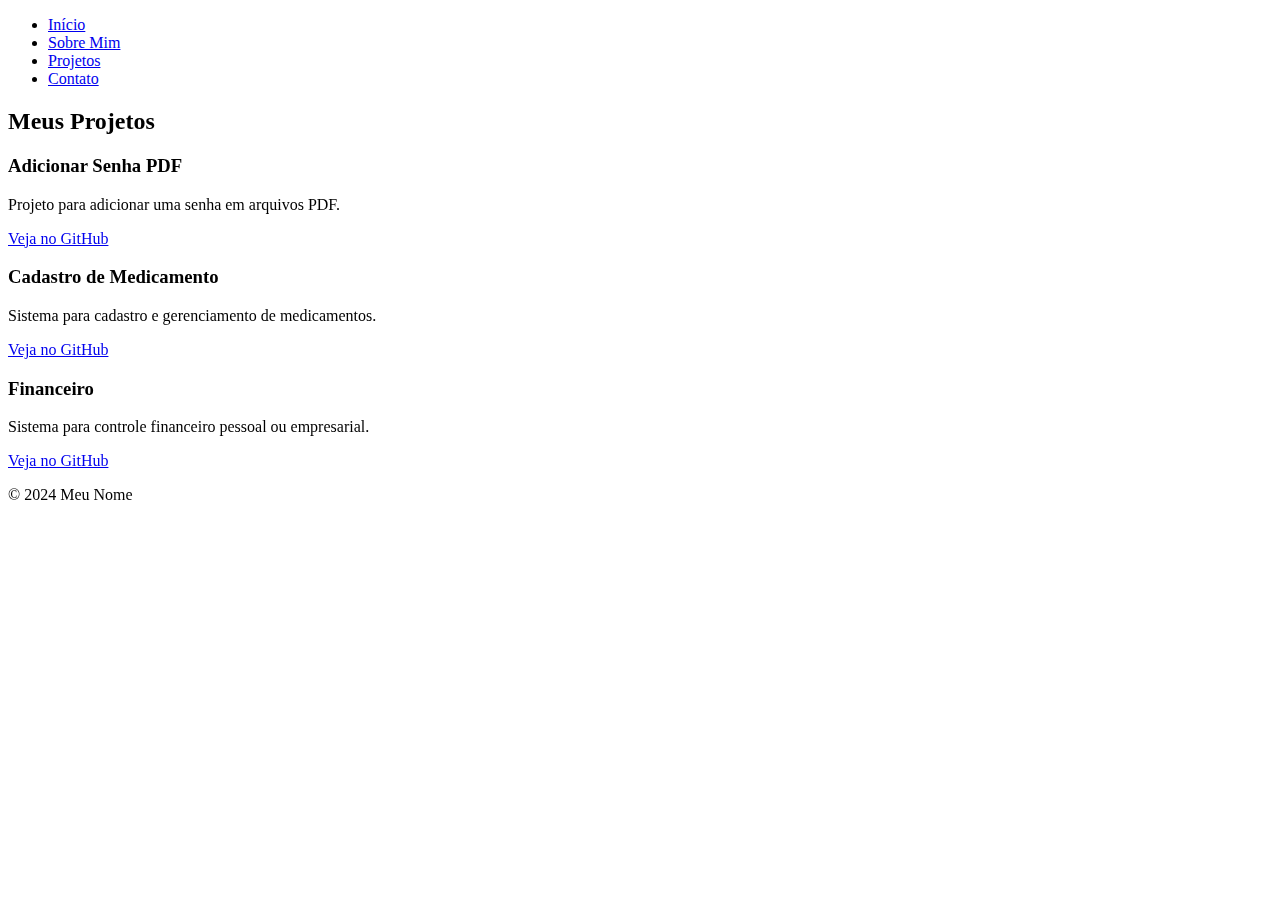
==== projects.html @ 119b433e "Update projects.html" ====
<!DOCTYPE html>
<html lang="pt-br">
<head>
    <meta charset="UTF-8">
    <meta name="viewport" content="width=device-width, initial-scale=1.0">
    <title>Projetos</title>
    <link rel="stylesheet" href="style.css">
    <link rel="stylesheet" href="https://unpkg.com/aos@2.3.1/dist/aos.css" />
</head>
<body>
    <header>
        <nav>
            <ul>
                <li><a href="index.html">Início</a></li>
                <li><a href="about.html">Sobre Mim</a></li>
                <li><a href="projects.html">Projetos</a></li>
                <li><a href="contact.html">Contato</a></li>
            </ul>
        </nav>
        <section id="projects">
            <h2 data-aos="fade-up">Meus Projetos</h2>

            <div class="project" data-aos="zoom-in">
                <h3>Adicionar Senha PDF</h3>
                <p>Projeto para adicionar uma senha em arquivos PDF.</p>
                <a href="https://github.com/VictorLanes/Adicionar_Senha_pdf" target="_blank">Veja no GitHub</a>
            </div>

            <div class="project" data-aos="zoom-in" data-aos-delay="100">
                <h3>Cadastro de Medicamento</h3>
                <p>Sistema para cadastro e gerenciamento de medicamentos.</p>
                <a href="https://github.com/VictorLanes/Cadastro_Medicamento" target="_blank">Veja no GitHub</a>
            </div>

            <div class="project" data-aos="zoom-in" data-aos-delay="200">
                <h3>Financeiro</h3>
                <p>Sistema para controle financeiro pessoal ou empresarial.</p>
                <a href="https://github.com/VictorLanes/Financeiro" target="_blank">Veja no GitHub</a>
            </div>
        </section>

    </header>

    <footer>
        <p data-aos="fade-in">© 2024 Meu Nome</p>
    </footer>

    <script src="https://unpkg.com/aos@2.3.1/dist/aos.js"></script>
    <script>
        AOS.init();
    </script>
</body>
</html>
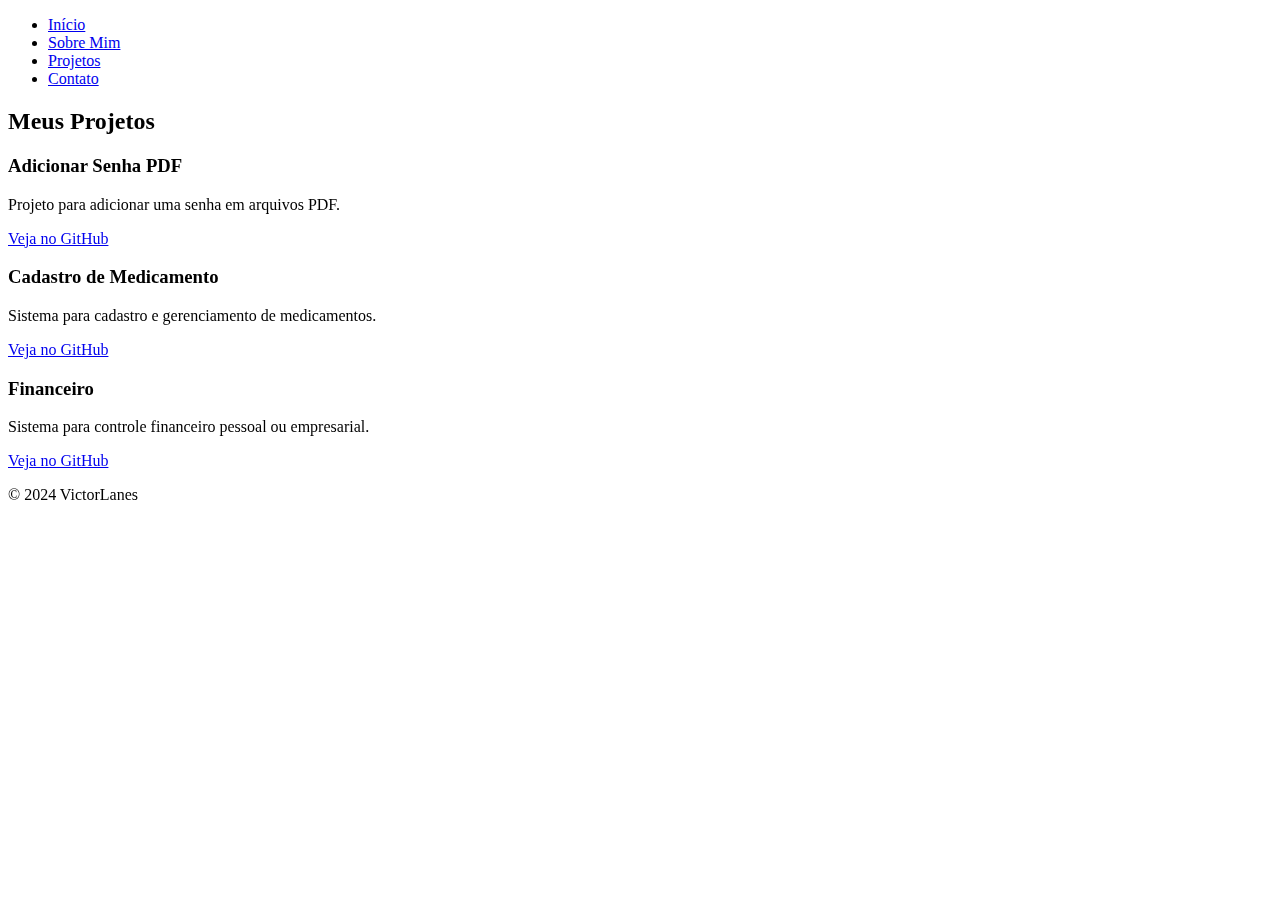
==== commit a1e1ac49: "Add files via upload" ====
--- a/projects.html
+++ b/projects.html
@@ -42,7 +42,7 @@
     </header>
 
     <footer>
-        <p data-aos="fade-in">© 2024 Meu Nome</p>
+        <p data-aos="fade-in">© 2024 VictorLanes</p>
     </footer>
 
     <script src="https://unpkg.com/aos@2.3.1/dist/aos.js"></script>
